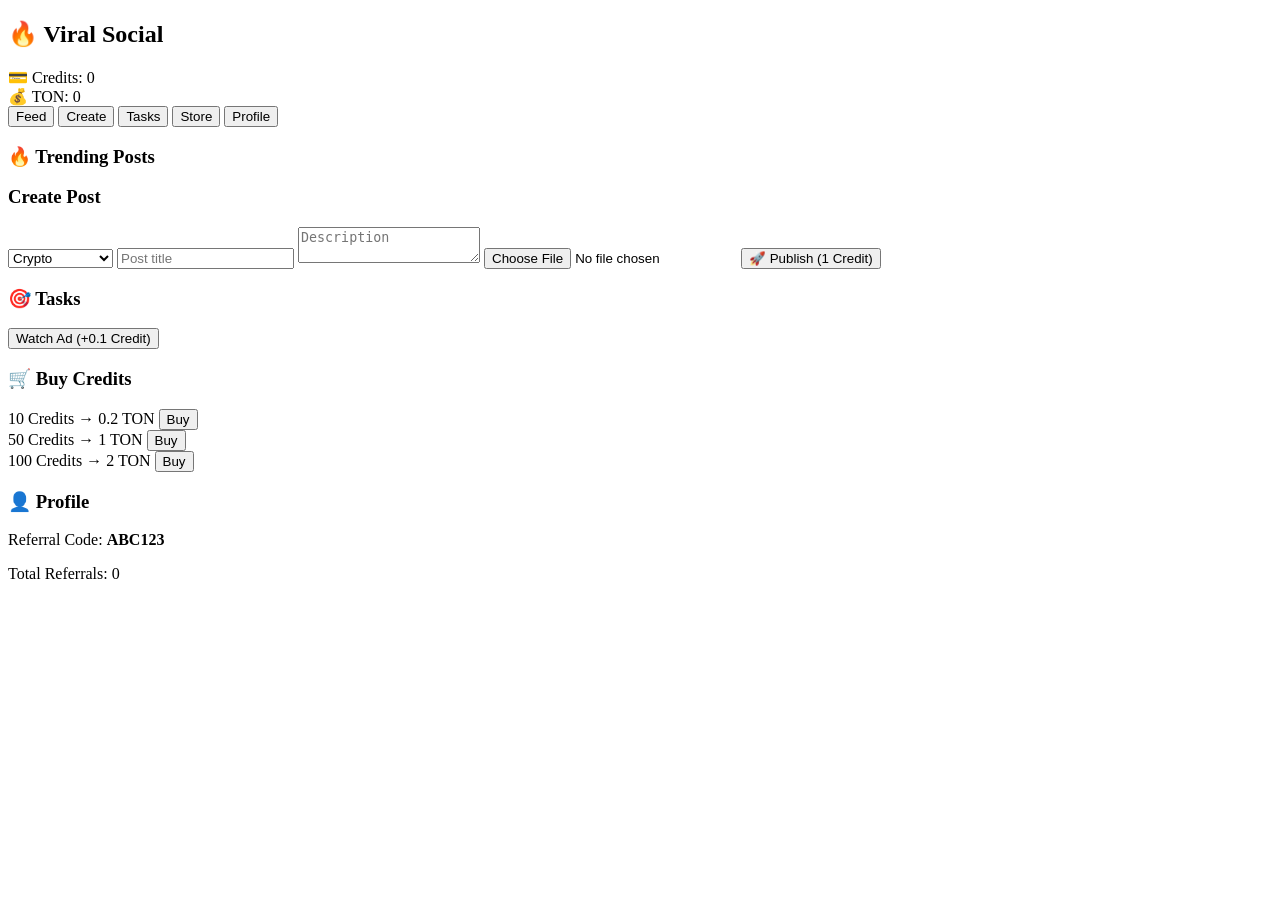
==== index.html @ e200d12c "Add initial HTML structure for Viral Social App" ====
<!DOCTYPE html>
<html lang="en">
<head>
  <meta charset="UTF-8" />
  <meta name="viewport" content="width=device-width, initial-scale=1.0"/>
  <title>Viral Social App</title>
  <link rel="stylesheet" href="style.css"/>
</head>

<body>

  <div class="app">

    <!-- HEADER -->
    <div class="header">
      <h2>🔥 Viral Social</h2>
      <div class="balances">
        <div>💳 Credits: <span id="credits">0</span></div>
        <div>💰 TON: <span id="ton">0</span></div>
      </div>
    </div>

    <!-- NAV -->
    <div class="nav">
      <button onclick="showTab('feed')">Feed</button>
      <button onclick="showTab('create')">Create</button>
      <button onclick="showTab('tasks')">Tasks</button>
      <button onclick="showTab('store')">Store</button>
      <button onclick="showTab('profile')">Profile</button>
    </div>

    <!-- FEED -->
    <div id="feed" class="tab active">
      <h3>🔥 Trending Posts</h3>
      <div id="posts"></div>
    </div>

    <!-- CREATE POST -->
    <div id="create" class="tab">
      <h3>Create Post</h3>

      <select id="category">
        <option>Crypto</option>
        <option>Music</option>
        <option>Sport</option>
        <option>Entertainment</option>
        <option>Game</option>
      </select>

      <input id="title" placeholder="Post title"/>
      <textarea id="desc" placeholder="Description"></textarea>
      <input type="file" id="image"/>

      <button onclick="publishPost()">🚀 Publish (1 Credit)</button>

      <p id="postMsg"></p>
    </div>

    <!-- TASKS -->
    <div id="tasks" class="tab">
      <h3>🎯 Tasks</h3>
      <button onclick="watchAd()">Watch Ad (+0.1 Credit)</button>
    </div>

    <!-- STORE -->
    <div id="store" class="tab">
      <h3>🛒 Buy Credits</h3>

      <div class="card">10 Credits → 0.2 TON <button>Buy</button></div>
      <div class="card">50 Credits → 1 TON <button>Buy</button></div>
      <div class="card">100 Credits → 2 TON <button>Buy</button></div>
    </div>

    <!-- PROFILE -->
    <div id="profile" class="tab">
      <h3>👤 Profile</h3>
      <p>Referral Code: <b id="refCode">ABC123</b></p>
      <p>Total Referrals: 0</p>
    </div>

  </div>

  <script src="app.js"></script>
</body>
  </html>
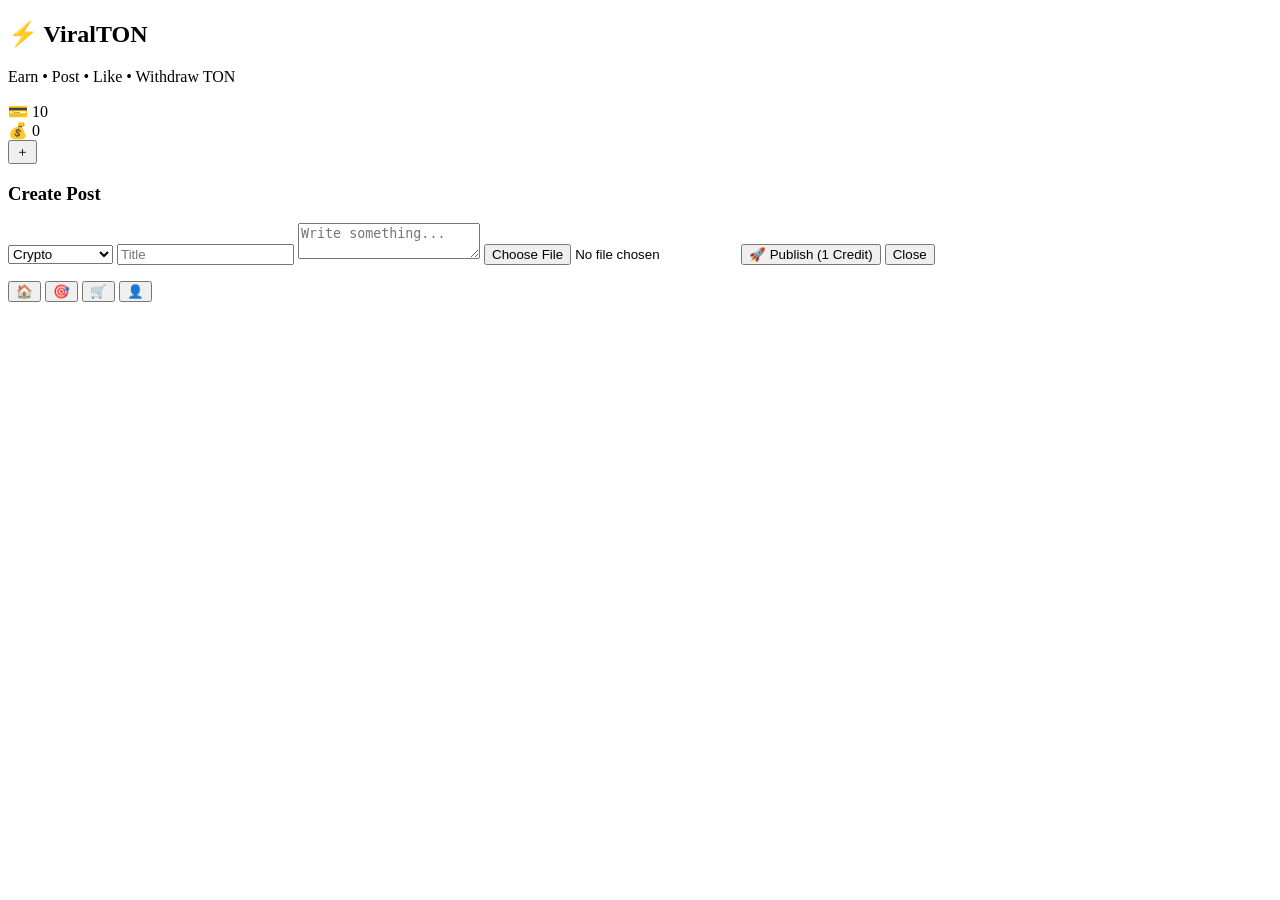
==== commit ba303542: "Update HTML structure and styling references" ====
--- a/index.html
+++ b/index.html
@@ -1,42 +1,39 @@
 <!DOCTYPE html>
 <html lang="en">
 <head>
-  <meta charset="UTF-8" />
-  <meta name="viewport" content="width=device-width, initial-scale=1.0"/>
-  <title>Viral Social App</title>
-  <link rel="stylesheet" href="style.css"/>
+  <meta charset="UTF-8">
+  <meta name="viewport" content="width=device-width, initial-scale=1.0">
+  <title>Viral TON Social</title>
+  <link rel="stylesheet" href="styles.css">
 </head>
 
 <body>
 
-  <div class="app">
+<div class="app">
 
-    <!-- HEADER -->
-    <div class="header">
-      <h2>🔥 Viral Social</h2>
-      <div class="balances">
-        <div>💳 Credits: <span id="credits">0</span></div>
-        <div>💰 TON: <span id="ton">0</span></div>
-      </div>
+  <!-- TOP BAR -->
+  <div class="topbar">
+    <div>
+      <h2>⚡ ViralTON</h2>
+      <p class="sub">Earn • Post • Like • Withdraw TON</p>
     </div>
 
-    <!-- NAV -->
-    <div class="nav">
-      <button onclick="showTab('feed')">Feed</button>
-      <button onclick="showTab('create')">Create</button>
-      <button onclick="showTab('tasks')">Tasks</button>
-      <button onclick="showTab('store')">Store</button>
-      <button onclick="showTab('profile')">Profile</button>
+    <div class="wallet">
+      <div>💳 <span id="credits">0</span></div>
+      <div>💰 <span id="ton">0</span></div>
     </div>
+  </div>
 
-    <!-- FEED -->
-    <div id="feed" class="tab active">
-      <h3>🔥 Trending Posts</h3>
-      <div id="posts"></div>
-    </div>
+  <!-- FEED -->
+  <div id="feed" class="page active"></div>
 
-    <!-- CREATE POST -->
-    <div id="create" class="tab">
+  <!-- CREATE BUTTON (FLOAT) -->
+  <button class="fab" onclick="openCreate()">＋</button>
+
+  <!-- CREATE MODAL -->
+  <div id="createModal" class="modal hidden">
+    <div class="modal-content">
+
       <h3>Create Post</h3>
 
       <select id="category">
@@ -47,39 +44,29 @@
         <option>Game</option>
       </select>
 
-      <input id="title" placeholder="Post title"/>
-      <textarea id="desc" placeholder="Description"></textarea>
-      <input type="file" id="image"/>
+      <input id="title" placeholder="Title">
+      <textarea id="desc" placeholder="Write something..."></textarea>
+
+      <input type="file" id="image">
 
       <button onclick="publishPost()">🚀 Publish (1 Credit)</button>
+      <button class="close" onclick="closeCreate()">Close</button>
 
-      <p id="postMsg"></p>
+      <p id="msg"></p>
+
     </div>
-
-    <!-- TASKS -->
-    <div id="tasks" class="tab">
-      <h3>🎯 Tasks</h3>
-      <button onclick="watchAd()">Watch Ad (+0.1 Credit)</button>
-    </div>
-
-    <!-- STORE -->
-    <div id="store" class="tab">
-      <h3>🛒 Buy Credits</h3>
-
-      <div class="card">10 Credits → 0.2 TON <button>Buy</button></div>
-      <div class="card">50 Credits → 1 TON <button>Buy</button></div>
-      <div class="card">100 Credits → 2 TON <button>Buy</button></div>
-    </div>
-
-    <!-- PROFILE -->
-    <div id="profile" class="tab">
-      <h3>👤 Profile</h3>
-      <p>Referral Code: <b id="refCode">ABC123</b></p>
-      <p>Total Referrals: 0</p>
-    </div>
-
   </div>
 
-  <script src="app.js"></script>
+  <!-- BOTTOM NAV -->
+  <div class="bottom-nav">
+    <button onclick="showFeed()">🏠</button>
+    <button onclick="showTasks()">🎯</button>
+    <button onclick="showStore()">🛒</button>
+    <button onclick="showProfile()">👤</button>
+  </div>
+
+</div>
+
+<script src="app.js"></script>
 </body>
-  </html>
+</html>
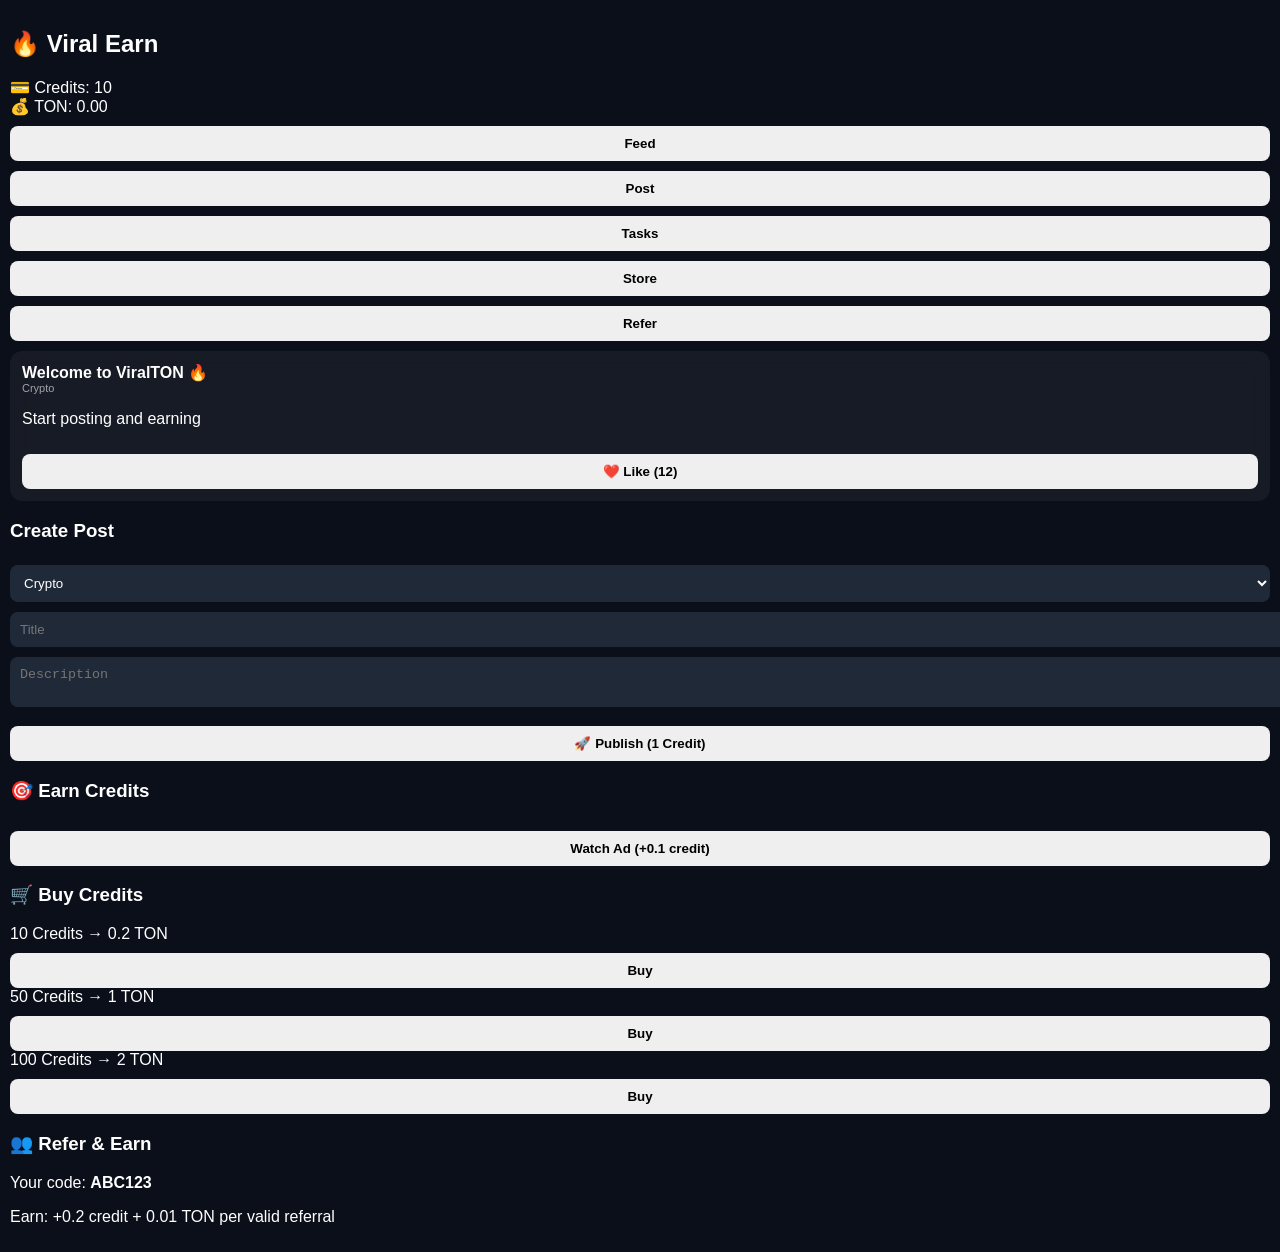
==== commit 4cd09c3e: "Update title and restructure HTML layout" ====
--- a/index.html
+++ b/index.html
@@ -3,66 +3,87 @@
 <head>
   <meta charset="UTF-8">
   <meta name="viewport" content="width=device-width, initial-scale=1.0">
-  <title>Viral TON Social</title>
-  <link rel="stylesheet" href="styles.css">
+  <title>Viral Social Earn</title>
+  <link rel="stylesheet" href="style.css">
+
+  <!-- Telegram Mini App SDK -->
+  <script src="https://telegram.org/js/telegram-web-app.js"></script>
 </head>
 
 <body>
 
 <div class="app">
 
-  <!-- TOP BAR -->
-  <div class="topbar">
-    <div>
-      <h2>⚡ ViralTON</h2>
-      <p class="sub">Earn • Post • Like • Withdraw TON</p>
-    </div>
+  <!-- HEADER -->
+  <div class="header">
+    <h2>🔥 Viral Earn</h2>
 
-    <div class="wallet">
-      <div>💳 <span id="credits">0</span></div>
-      <div>💰 <span id="ton">0</span></div>
+    <div class="balances">
+      <div>💳 Credits: <span id="credits">10</span></div>
+      <div>💰 TON: <span id="ton">0.00</span></div>
     </div>
   </div>
 
-  <!-- FEED -->
-  <div id="feed" class="page active"></div>
-
-  <!-- CREATE BUTTON (FLOAT) -->
-  <button class="fab" onclick="openCreate()">＋</button>
-
-  <!-- CREATE MODAL -->
-  <div id="createModal" class="modal hidden">
-    <div class="modal-content">
-
-      <h3>Create Post</h3>
-
-      <select id="category">
-        <option>Crypto</option>
-        <option>Music</option>
-        <option>Sport</option>
-        <option>Entertainment</option>
-        <option>Game</option>
-      </select>
-
-      <input id="title" placeholder="Title">
-      <textarea id="desc" placeholder="Write something..."></textarea>
-
-      <input type="file" id="image">
-
-      <button onclick="publishPost()">🚀 Publish (1 Credit)</button>
-      <button class="close" onclick="closeCreate()">Close</button>
-
-      <p id="msg"></p>
-
-    </div>
+  <!-- NAV -->
+  <div class="nav">
+    <button onclick="showTab('feed')">Feed</button>
+    <button onclick="showTab('create')">Post</button>
+    <button onclick="showTab('tasks')">Tasks</button>
+    <button onclick="showTab('store')">Store</button>
+    <button onclick="showTab('ref')">Refer</button>
   </div>
 
-  <!-- BOTTOM NAV -->
-  <div class="bottom-nav">
-    <button onclick="showFeed()">🏠</button>
-    <button onclick="showTasks()">🎯</button>
-    <button onclick="showStore()">🛒</button>
-    <button onclick="showProfile()">👤</button>
+  <!-- FEED -->
+  <div id="feed" class="tab active"></div>
+
+  <!-- CREATE -->
+  <div id="create" class="tab">
+
+    <h3>Create Post</h3>
+
+    <select id="category">
+      <option>Crypto</option>
+      <option>Music</option>
+      <option>Sport</option>
+      <option>Entertainment</option>
+      <option>Game</option>
+    </select>
+
+    <input id="title" placeholder="Title">
+    <textarea id="desc" placeholder="Description"></textarea>
+
+    <button onclick="publishPost()">🚀 Publish (1 Credit)</button>
+
+    <p id="msg"></p>
+  </div>
+
+  <!-- TASKS -->
+  <div id="tasks" class="tab">
+    <h3>🎯 Earn Credits</h3>
+
+    <button onclick="watchAd()">Watch Ad (+0.1 credit)</button>
+  </div>
+
+  <!-- STORE -->
+  <div id="store" class="tab">
+
+    <h3>🛒 Buy Credits</h3>
+
+    <div class="card">10 Credits → 0.2 TON <button>Buy</button></div>
+    <div class="card">50 Credits → 1 TON <button>Buy</button></div>
+    <div class="card">100 Credits → 2 TON <button>Buy</button></div>
+
+  </div>
+
+  <!-- REFERRAL -->
+  <div id="ref" class="tab">
+
+    <h3>👥 Refer & Earn</h3>
+
+    <p>Your code: <b id="refcode">ABC123</b></p>
+
+    <p>Earn: +0.2 credit + 0.01 TON per valid referral</p>
+
   </div>
 
 </div>
--- a/style.css
+++ b/style.css
@@ -0,0 +1,132 @@
+body {
+  margin: 0;
+  font-family: Arial;
+  background: #0b0f1a;
+  color: white;
+}
+
+.app {
+  padding: 10px;
+}
+
+/* TOP BAR */
+.topbar {
+  display: flex;
+  justify-content: space-between;
+  align-items: center;
+  padding: 10px;
+}
+
+.sub {
+  font-size: 12px;
+  opacity: 0.6;
+}
+
+.wallet {
+  text-align: right;
+  font-size: 13px;
+}
+
+/* FEED */
+.page {
+  display: none;
+}
+
+.page.active {
+  display: block;
+}
+
+.post {
+  background: rgba(255,255,255,0.05);
+  padding: 12px;
+  margin: 10px 0;
+  border-radius: 12px;
+  backdrop-filter: blur(10px);
+}
+
+.post h4 {
+  margin: 0;
+}
+
+.tag {
+  font-size: 11px;
+  opacity: 0.6;
+}
+
+/* FLOAT BUTTON */
+.fab {
+  position: fixed;
+  bottom: 80px;
+  right: 20px;
+  background: #00ff88;
+  border: none;
+  width: 55px;
+  height: 55px;
+  border-radius: 50%;
+  font-size: 24px;
+  color: black;
+}
+
+/* MODAL */
+.modal {
+  position: fixed;
+  top: 0;
+  left: 0;
+  width: 100%;
+  height: 100%;
+  background: rgba(0,0,0,0.8);
+}
+
+.hidden {
+  display: none;
+}
+
+.modal-content {
+  background: #111827;
+  padding: 20px;
+  margin: 50px auto;
+  width: 90%;
+  border-radius: 12px;
+}
+
+input, textarea, select {
+  width: 100%;
+  margin: 5px 0;
+  padding: 10px;
+  border-radius: 8px;
+  border: none;
+  background: #1f2937;
+  color: white;
+}
+
+/* BUTTON */
+button {
+  width: 100%;
+  padding: 10px;
+  margin-top: 10px;
+  border-radius: 8px;
+  border: none;
+  font-weight: bold;
+}
+
+.close {
+  background: red;
+  color: white;
+}
+
+/* BOTTOM NAV */
+.bottom-nav {
+  position: fixed;
+  bottom: 0;
+  width: 100%;
+  display: flex;
+  background: #0f172a;
+}
+
+.bottom-nav button {
+  flex: 1;
+  padding: 15px;
+  background: none;
+  color: white;
+  border: none;
+}
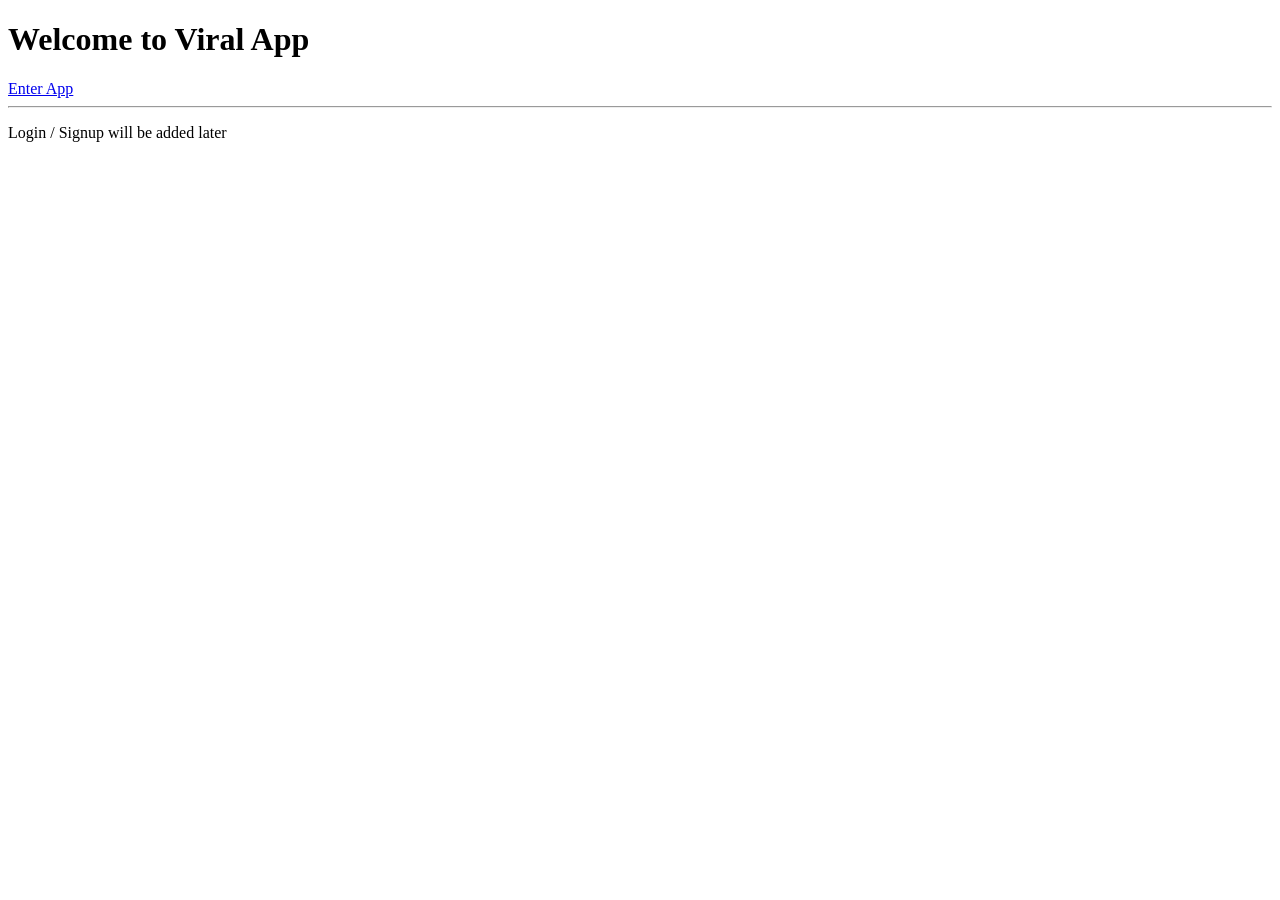
==== commit 7f3fc968: "Revise index.html for login app setup Updated the title and added a welcome message. Removed unused " ====
--- a/index.html
+++ b/index.html
@@ -1,93 +1,14 @@
 <!DOCTYPE html>
-<html lang="en">
+<html>
 <head>
-  <meta charset="UTF-8">
-  <meta name="viewport" content="width=device-width, initial-scale=1.0">
-  <title>Viral Social Earn</title>
-  <link rel="stylesheet" href="style.css">
+  <title>Viral App - Login</title>
+</head>
+<body>
+  <h1>Welcome to Viral App</h1>
 
-  <!-- Telegram Mini App SDK -->
-  <script src="https://telegram.org/js/telegram-web-app.js"></script>
-</head>
+  <a href="home.html">Enter App</a>
 
-<body>
-
-<div class="app">
-
-  <!-- HEADER -->
-  <div class="header">
-    <h2>🔥 Viral Earn</h2>
-
-    <div class="balances">
-      <div>💳 Credits: <span id="credits">10</span></div>
-      <div>💰 TON: <span id="ton">0.00</span></div>
-    </div>
-  </div>
-
-  <!-- NAV -->
-  <div class="nav">
-    <button onclick="showTab('feed')">Feed</button>
-    <button onclick="showTab('create')">Post</button>
-    <button onclick="showTab('tasks')">Tasks</button>
-    <button onclick="showTab('store')">Store</button>
-    <button onclick="showTab('ref')">Refer</button>
-  </div>
-
-  <!-- FEED -->
-  <div id="feed" class="tab active"></div>
-
-  <!-- CREATE -->
-  <div id="create" class="tab">
-
-    <h3>Create Post</h3>
-
-    <select id="category">
-      <option>Crypto</option>
-      <option>Music</option>
-      <option>Sport</option>
-      <option>Entertainment</option>
-      <option>Game</option>
-    </select>
-
-    <input id="title" placeholder="Title">
-    <textarea id="desc" placeholder="Description"></textarea>
-
-    <button onclick="publishPost()">🚀 Publish (1 Credit)</button>
-
-    <p id="msg"></p>
-  </div>
-
-  <!-- TASKS -->
-  <div id="tasks" class="tab">
-    <h3>🎯 Earn Credits</h3>
-
-    <button onclick="watchAd()">Watch Ad (+0.1 credit)</button>
-  </div>
-
-  <!-- STORE -->
-  <div id="store" class="tab">
-
-    <h3>🛒 Buy Credits</h3>
-
-    <div class="card">10 Credits → 0.2 TON <button>Buy</button></div>
-    <div class="card">50 Credits → 1 TON <button>Buy</button></div>
-    <div class="card">100 Credits → 2 TON <button>Buy</button></div>
-
-  </div>
-
-  <!-- REFERRAL -->
-  <div id="ref" class="tab">
-
-    <h3>👥 Refer & Earn</h3>
-
-    <p>Your code: <b id="refcode">ABC123</b></p>
-
-    <p>Earn: +0.2 credit + 0.01 TON per valid referral</p>
-
-  </div>
-
-</div>
-
-<script src="app.js"></script>
+  <hr>
+  <p>Login / Signup will be added later</p>
 </body>
 </html>
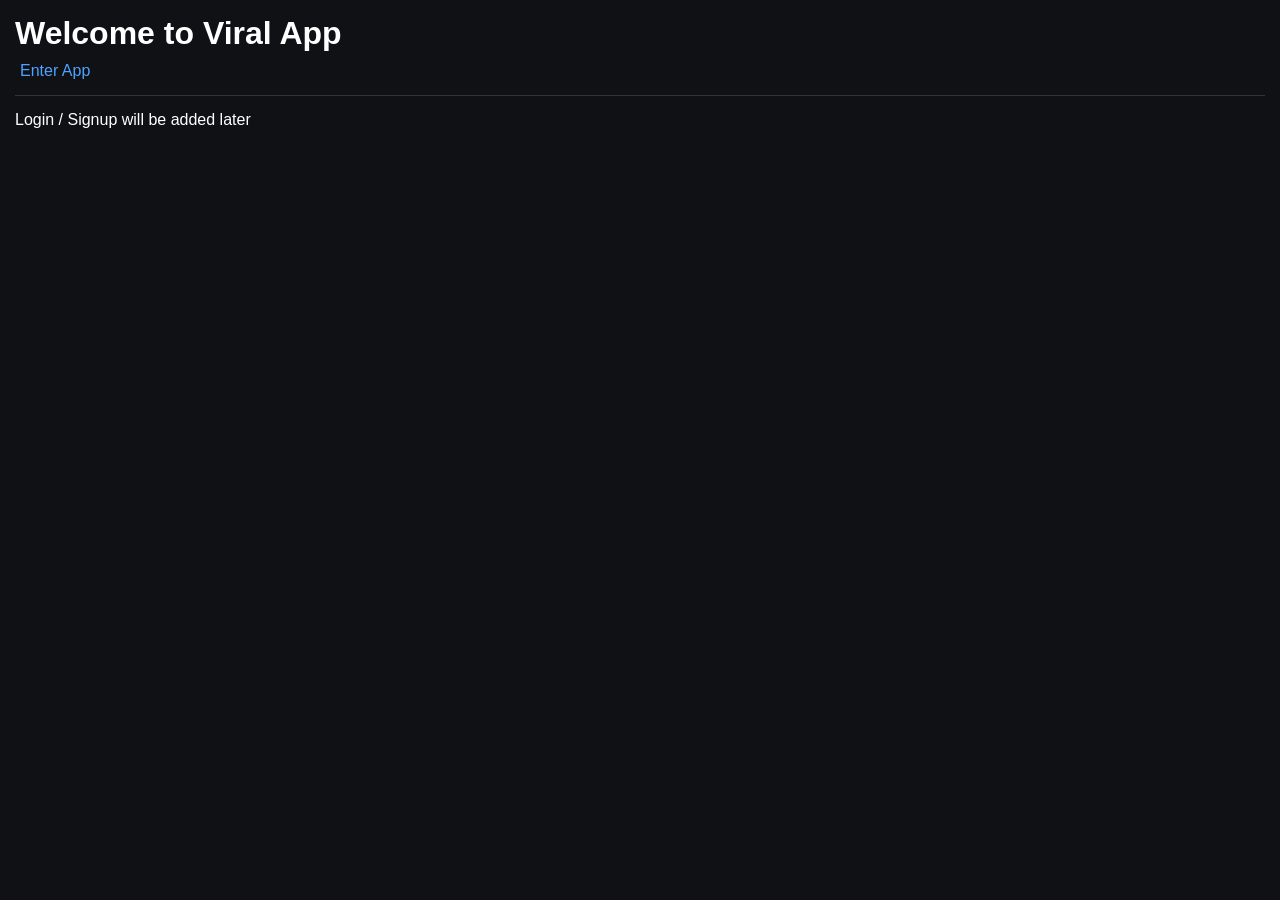
==== commit b0381b9c: "Update index.html" ====
--- a/index.html
+++ b/index.html
@@ -5,7 +5,7 @@
 </head>
 <body>
   <h1>Welcome to Viral App</h1>
-
+<link rel="stylesheet" href="style.css">
   <a href="home.html">Enter App</a>
 
   <hr>
--- a/style.css
+++ b/style.css
@@ -0,0 +1,141 @@
+/* =========================
+   GLOBAL RESET
+========================= */
+* {
+  margin: 0;
+  padding: 0;
+  box-sizing: border-box;
+  font-family: Arial, sans-serif;
+}
+
+body {
+  background: #0f1115;
+  color: #ffffff;
+  padding: 15px;
+}
+
+/* =========================
+   HEADINGS
+========================= */
+h1, h2, h3 {
+  margin-bottom: 10px;
+}
+
+/* =========================
+   LINKS
+========================= */
+a {
+  color: #4da3ff;
+  text-decoration: none;
+  margin: 5px;
+}
+
+a:hover {
+  opacity: 0.8;
+}
+
+/* =========================
+   BUTTONS
+========================= */
+button {
+  background: #4da3ff;
+  border: none;
+  padding: 10px 15px;
+  border-radius: 8px;
+  color: white;
+  cursor: pointer;
+  margin-top: 5px;
+}
+
+button:hover {
+  background: #2f8cff;
+}
+
+/* =========================
+   INPUTS
+========================= */
+input, select {
+  width: 100%;
+  padding: 10px;
+  margin: 8px 0;
+  border-radius: 8px;
+  border: none;
+  outline: none;
+}
+
+/* =========================
+   TOP BALANCE BAR
+========================= */
+.balance-bar {
+  display: flex;
+  justify-content: space-between;
+  background: #1a1d25;
+  padding: 10px;
+  border-radius: 10px;
+  margin-bottom: 15px;
+}
+
+/* =========================
+   BOTTOM NAVIGATION
+========================= */
+.bottom-nav {
+  position: fixed;
+  bottom: 0;
+  left: 0;
+  right: 0;
+  background: #1a1d25;
+  display: flex;
+  justify-content: space-around;
+  padding: 10px 0;
+  border-top: 1px solid #333;
+}
+
+.bottom-nav a {
+  font-size: 14px;
+}
+
+/* =========================
+   CENTER ACTION BUTTONS
+========================= */
+.center-actions {
+  display: flex;
+  justify-content: space-between;
+  margin: 20px 0;
+}
+
+/* =========================
+   CARD (POST STYLE)
+========================= */
+.card {
+  background: #1a1d25;
+  padding: 12px;
+  border-radius: 10px;
+  margin-bottom: 10px;
+}
+
+/* =========================
+   WALLET BOX
+========================= */
+.wallet-box {
+  background: #1a1d25;
+  padding: 15px;
+  border-radius: 10px;
+  margin-bottom: 10px;
+}
+
+/* =========================
+   SMALL TEXT
+========================= */
+small {
+  color: #aaa;
+}
+
+/* =========================
+   HORIZONTAL LINE
+========================= */
+hr {
+  border: 0;
+  height: 1px;
+  background: #333;
+  margin: 15px 0;
+}
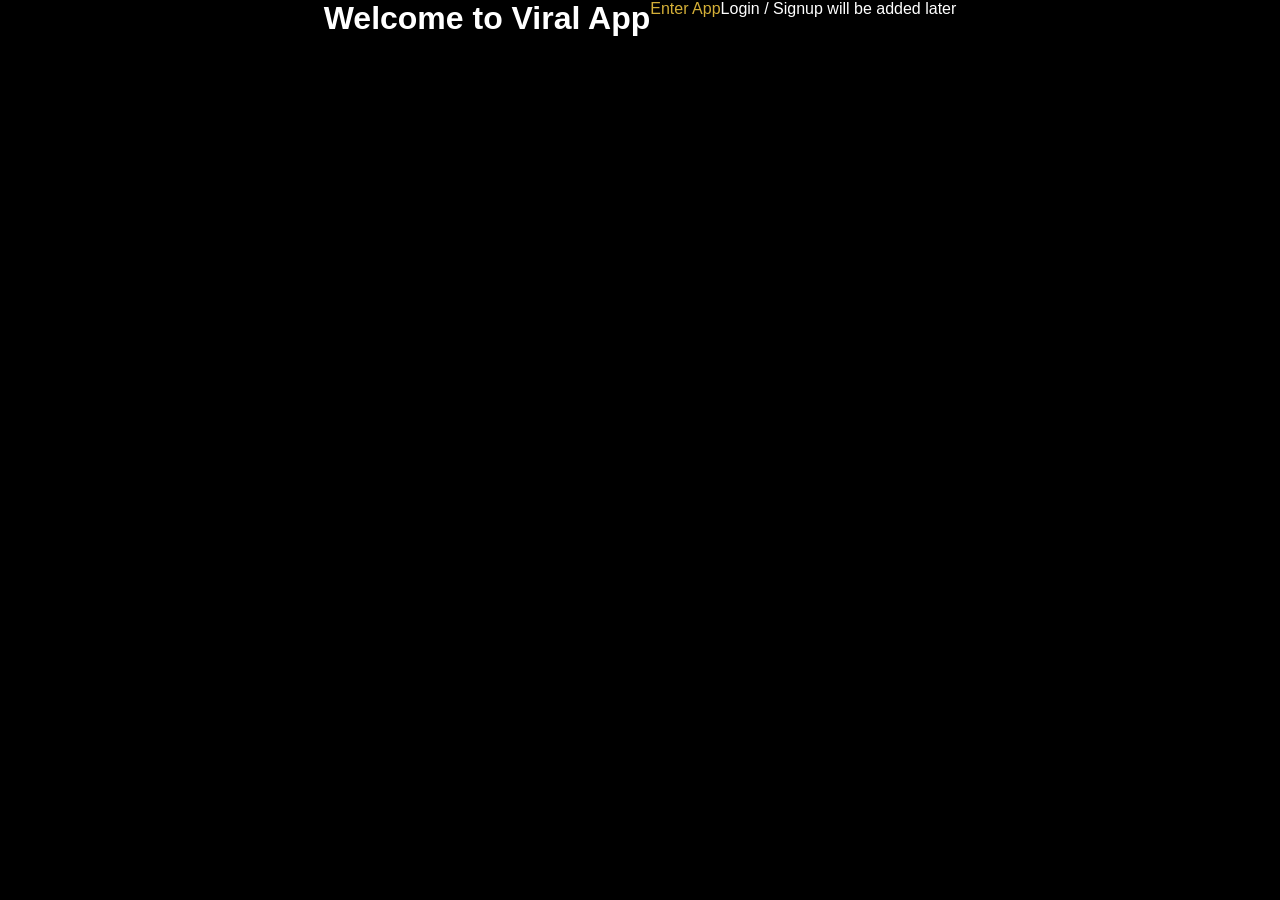
==== commit 9f4831df: "Add script tag for app.js in index.html" ====
--- a/index.html
+++ b/index.html
@@ -7,7 +7,7 @@
   <h1>Welcome to Viral App</h1>
 <link rel="stylesheet" href="style.css">
   <a href="home.html">Enter App</a>
-
+<script src="app.js"></script>
   <hr>
   <p>Login / Signup will be added later</p>
 </body>
--- a/style.css
+++ b/style.css
@@ -1,6 +1,7 @@
 /* =========================
-   GLOBAL RESET
+   GLOBAL APP STYLE
 ========================= */
+
 * {
   margin: 0;
   padding: 0;
@@ -9,8 +10,18 @@
 }
 
 body {
-  background: #0f1115;
-  color: #ffffff;
+  background: #000; /* black app background */
+  color: #fff;
+  display: flex;
+  justify-content: center;
+}
+
+/* APP CONTAINER (mobile + desktop centered) */
+.app {
+  width: 100%;
+  max-width: 420px;   /* Telegram mini app size */
+  min-height: 100vh;
+  background: #000;
   padding: 15px;
 }
 
@@ -22,45 +33,37 @@
 }
 
 /* =========================
-   LINKS
+   GOLD OVAL BUTTONS
 ========================= */
-a {
-  color: #4da3ff;
-  text-decoration: none;
-  margin: 5px;
+button {
+  background: linear-gradient(145deg, #d4af37, #b8860b);
+  color: #000;
+  border: none;
+  padding: 12px 18px;
+  border-radius: 50px; /* oval shape */
+  cursor: pointer;
+  font-weight: bold;
+  margin: 5px 0;
+  width: 100%;
+  transition: 0.2s;
 }
 
-a:hover {
+button:hover {
   opacity: 0.8;
 }
 
 /* =========================
-   BUTTONS
-========================= */
-button {
-  background: #4da3ff;
-  border: none;
-  padding: 10px 15px;
-  border-radius: 8px;
-  color: white;
-  cursor: pointer;
-  margin-top: 5px;
-}
-
-button:hover {
-  background: #2f8cff;
-}
-
-/* =========================
-   INPUTS
+   INPUTS (clean app style)
 ========================= */
 input, select {
   width: 100%;
-  padding: 10px;
+  padding: 12px;
   margin: 8px 0;
-  border-radius: 8px;
+  border-radius: 12px;
   border: none;
   outline: none;
+  background: #111;
+  color: #fff;
 }
 
 /* =========================
@@ -69,58 +72,80 @@
 .balance-bar {
   display: flex;
   justify-content: space-between;
-  background: #1a1d25;
-  padding: 10px;
-  border-radius: 10px;
+  background: #111;
+  padding: 12px;
+  border-radius: 15px;
   margin-bottom: 15px;
+  border: 1px solid #222;
 }
 
 /* =========================
-   BOTTOM NAVIGATION
+   CENTER BUTTON AREA
+========================= */
+.center-actions {
+  display: flex;
+  justify-content: space-between;
+  gap: 10px;
+  margin: 20px 0;
+}
+
+.center-actions a {
+  flex: 1;
+  text-align: center;
+  background: linear-gradient(145deg, #d4af37, #b8860b);
+  color: #000;
+  padding: 12px;
+  border-radius: 50px;
+  font-weight: bold;
+}
+
+/* =========================
+   CARDS (POSTS)
+========================= */
+.card {
+  background: #111;
+  padding: 12px;
+  border-radius: 15px;
+  margin-bottom: 10px;
+  border: 1px solid #222;
+}
+
+/* =========================
+   LINKS
+========================= */
+a {
+  color: #d4af37;
+  text-decoration: none;
+}
+
+/* =========================
+   BOTTOM NAV (APP STYLE)
 ========================= */
 .bottom-nav {
   position: fixed;
   bottom: 0;
   left: 0;
-  right: 0;
-  background: #1a1d25;
+  width: 100%;
+  background: #111;
   display: flex;
   justify-content: space-around;
   padding: 10px 0;
-  border-top: 1px solid #333;
+  border-top: 1px solid #222;
 }
 
 .bottom-nav a {
-  font-size: 14px;
+  color: #d4af37;
+  font-size: 13px;
 }
 
 /* =========================
-   CENTER ACTION BUTTONS
+   HR LINE
 ========================= */
-.center-actions {
-  display: flex;
-  justify-content: space-between;
-  margin: 20px 0;
-}
-
-/* =========================
-   CARD (POST STYLE)
-========================= */
-.card {
-  background: #1a1d25;
-  padding: 12px;
-  border-radius: 10px;
-  margin-bottom: 10px;
-}
-
-/* =========================
-   WALLET BOX
-========================= */
-.wallet-box {
-  background: #1a1d25;
-  padding: 15px;
-  border-radius: 10px;
-  margin-bottom: 10px;
+hr {
+  border: 0;
+  height: 1px;
+  background: #222;
+  margin: 15px 0;
 }
 
 /* =========================
@@ -129,13 +154,3 @@
 small {
   color: #aaa;
 }
-
-/* =========================
-   HORIZONTAL LINE
-========================= */
-hr {
-  border: 0;
-  height: 1px;
-  background: #333;
-  margin: 15px 0;
-}
